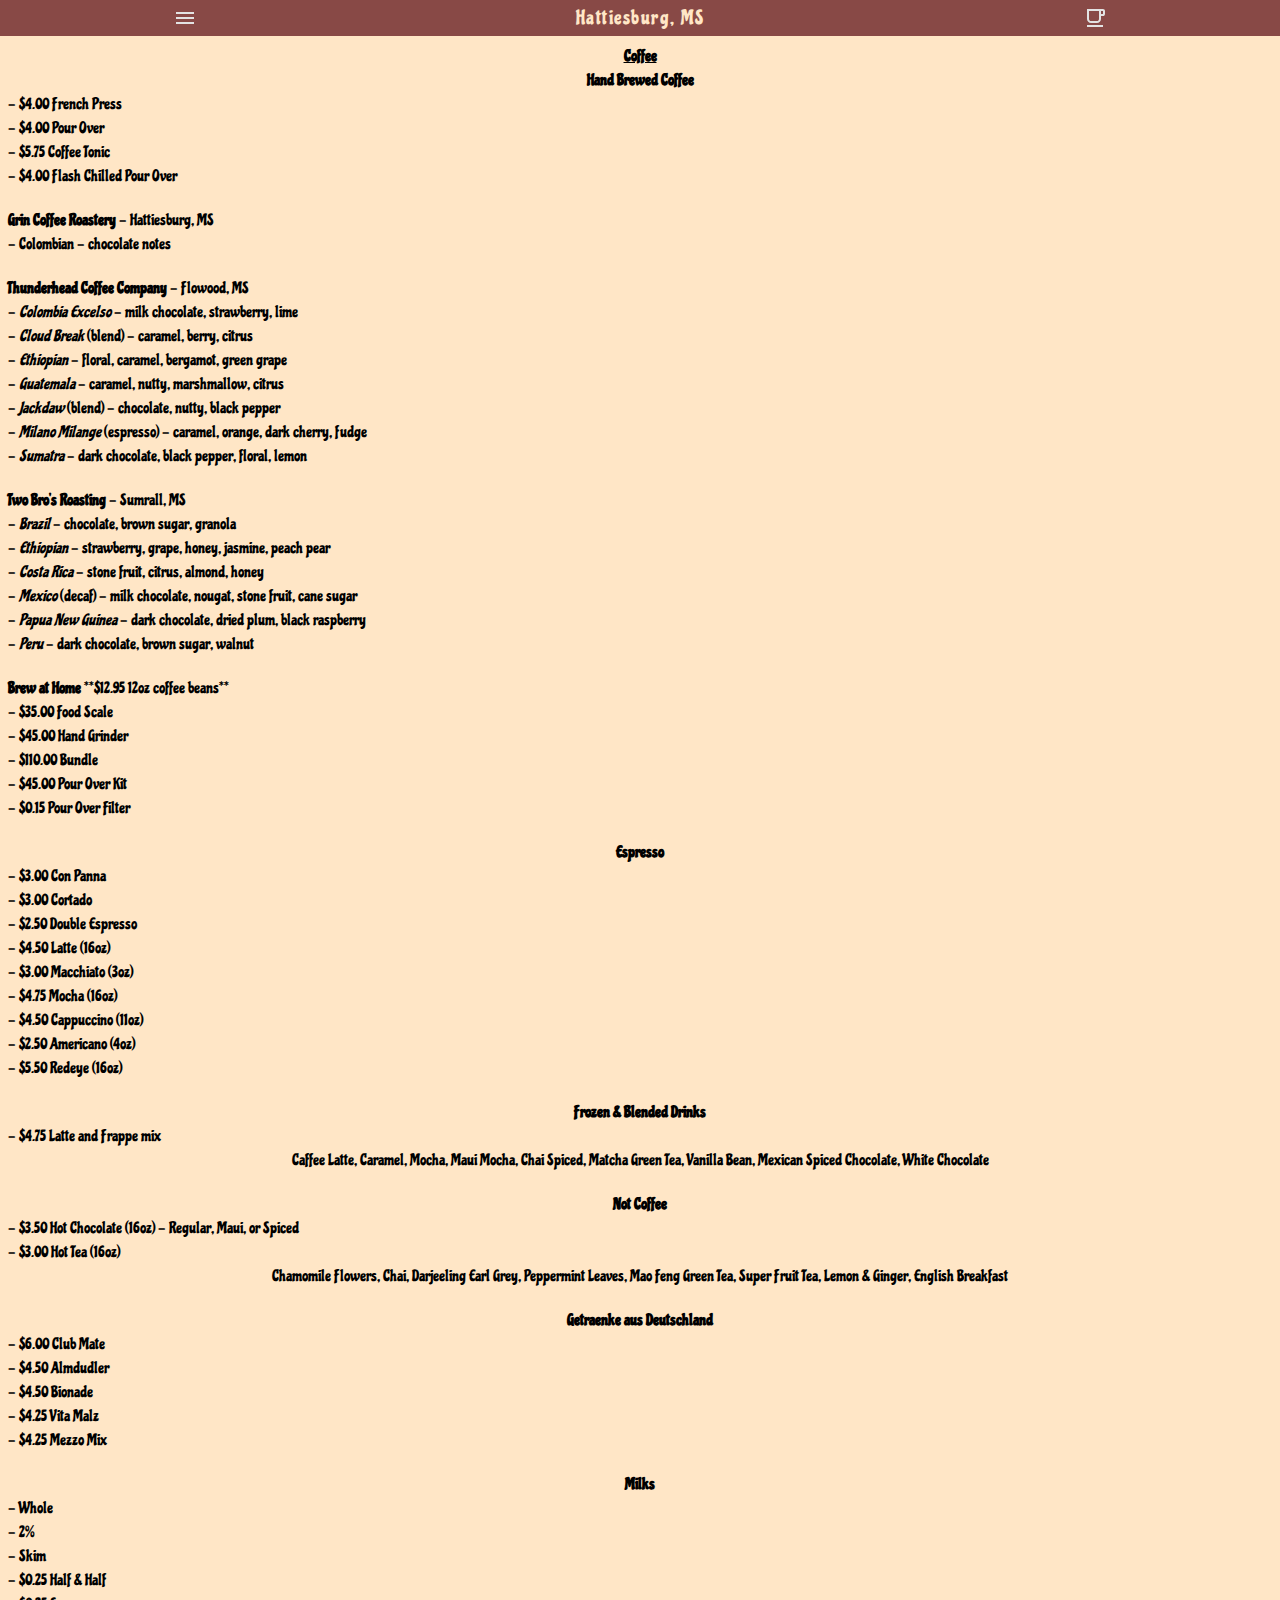
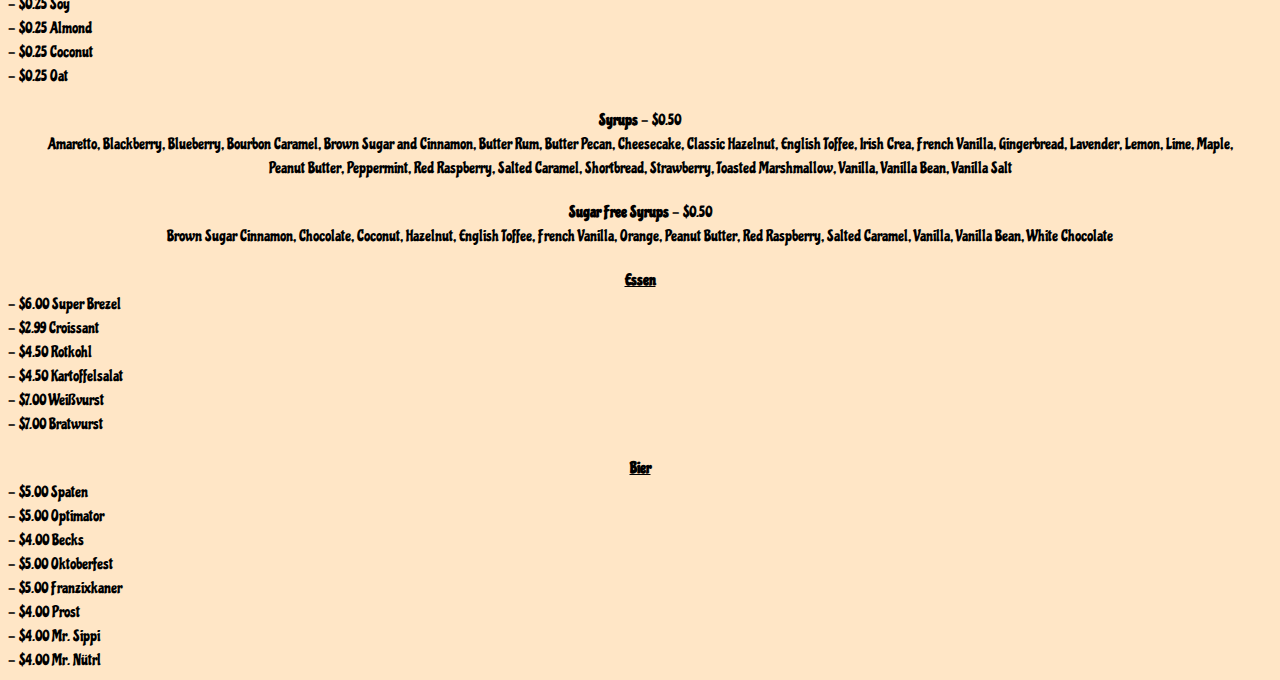
==== menu.html @ 85733a0f "initial commit; mockup complete" ====
<!DOCTYPE html>
<html lang="en">
  <head>
    <meta charset="UTF-8" />
    <meta name="viewport" content="width=device-width, initial-scale=1.0" />
    <link rel="stylesheet" href="output.css" />

    <link rel="preconnect" href="https://fonts.googleapis.com" />
    <link rel="preconnect" href="https://fonts.gstatic.com" crossorigin />
    <link
      href="https://fonts.googleapis.com/css2?family=Chicle&display=swap"
      rel="stylesheet"
    />

    <title>Kaffeehaus Fabelhaft</title>
  </head>
  <body class="bg-[#FFE6C6]">
    <nav class="bg-[#884946] flex justify-around">
      <button class="cursor-pointer hamburger move transition-transform">
        <img loading="lazy" src="images/hamburger.svg" alt="" />
      </button>
      <h1
        class="font-nav text-xl text-nowrap text-center text-[#FFE6C6] p-1 pl-8 pr-8 tracking-[0.075em]"
      >
        Hattiesburg, MS
      </h1>
      <img
        loading="lazy"
        class="fill-[#FFE6C6]"
        src="images/coffee.svg"
        alt=""
      />
    </nav>

    <main class="font-nav">
      <div class="p-2 flex flex-col space-y-5">
        <div class="flex flex-col space-y-5">
          <ul>
            <h1 id="coffee" class="text-center">
              <u><strong>Coffee</strong></u>
            </h1>
            <h1 class="text-center"><strong>Hand Brewed Coffee</strong></h1>
            <li>- $4.00 French Press</li>
            <li>- $4.00 Pour Over</li>
            <li>- $5.75 Coffee Tonic</li>
            <li>- $4.00 Flash Chilled Pour Over</li>
          </ul>
          <ul>
            <h1><strong>Grin Coffee Roastery</strong> - Hattiesburg, MS</h1>
            <li>- Colombian - chocolate notes</li>
          </ul>
          <ul>
            <h1><strong>Thunderhead Coffee Company</strong> - Flowood, MS</h1>
            <li>
              - <i>Colombia Excelso</i> - milk chocolate, strawberry, lime
            </li>
            <li>- <i>Cloud Break</i> (blend) - caramel, berry, citrus</li>
            <li>- <i>Ethiopian</i> - floral, caramel, bergamot, green grape</li>
            <li>- <i>Guatemala</i> - caramel, nutty, marshmallow, citrus</li>
            <li>- <i>Jackdaw </i>(blend) - chocolate, nutty, black pepper</li>
            <li>
              - <i>Milano Milange</i> (espresso) - caramel, orange, dark cherry,
              fudge
            </li>
            <li>
              - <i>Sumatra</i> - dark chocolate, black pepper, floral, lemon
            </li>
          </ul>
          <ul>
            <h1><strong>Two Bro's Roasting</strong> - Sumrall, MS</h1>
            <li>- <i>Brazil</i> - chocolate, brown sugar, granola</li>
            <li>
              - <i>Ethiopian</i> - strawberry, grape, honey, jasmine, peach pear
            </li>
            <li>- <i>Costa Rica</i> - stone fruit, citrus, almond, honey</li>
            <li>
              - <i>Mexico</i> (decaf) - milk chocolate, nougat, stone fruit,
              cane sugar
            </li>
            <li>
              - <i>Papua New Guinea</i> - dark chocolate, dried plum, black
              raspberry
            </li>
            <li>- <i>Peru</i> - dark chocolate, brown sugar, walnut</li>
          </ul>
          <ul>
            <h1><strong>Brew at Home</strong> **$12.95 12oz coffee beans**</h1>
            <li>- $35.00 Food Scale</li>
            <li>- $45.00 Hand Grinder</li>
            <li>- $110.00 Bundle</li>
            <li>- $45.00 Pour Over Kit</li>
            <li>- $0.15 Pour Over Filter</li>
          </ul>
        </div>

        <div class="flex flex-col space-y-5">
          <ul>
            <h1 class="text-center"><strong>Espresso</strong></h1>
            <li>- $3.00 Con Panna</li>
            <li>- $3.00 Cortado</li>
            <li>- $2.50 Double Espresso</li>
            <li>- $4.50 Latte (16oz)</li>
            <li>- $3.00 Macchiato (3oz)</li>
            <li>- $4.75 Mocha (16oz)</li>
            <li>- $4.50 Cappuccino (11oz)</li>
            <li>- $2.50 Americano (4oz)</li>
            <li>- $5.50 Redeye (16oz)</li>
          </ul>

          <ul>
            <h1 class="text-center">
              <strong>Frozen & Blended Drinks</strong>
            </h1>
            <li>- $4.75 Latte and Frappe mix</li>
            <li class="text-center pl-6 pr-6">
              Caffee Latte, Caramel, Mocha, Maui Mocha, Chai Spiced, Matcha
              Green Tea, Vanilla Bean, Mexican Spiced Chocolate, White Chocolate
            </li>
          </ul>

          <ul>
            <h1 class="text-center">
              <strong>Not Coffee</strong>
            </h1>
            <li>- $3.50 Hot Chocolate (16oz) - Regular, Maui, or Spiced</li>
            <li>- $3.00 Hot Tea (16oz)</li>
            <li class="text-center pl-6 pr-6">
              Chamomile Flowers, Chai, Darjeeling Earl Grey, Peppermint Leaves,
              Mao Feng Green Tea, Super Fruit Tea, Lemon & Ginger, English
              Breakfast
            </li>
          </ul>

          <ul>
            <h1 class="text-center">
              <strong>Getraenke aus Deutschland</strong>
            </h1>
            <li>- $6.00 Club Mate</li>
            <li>- $4.50 Almdudler</li>
            <li>- $4.50 Bionade</li>
            <li>- $4.25 Vita Malz</li>
            <li>- $4.25 Mezzo Mix</li>
          </ul>

          <ul>
            <h1 class="text-center">
              <strong>Milks</strong>
            </h1>
            <li>- Whole</li>
            <li>- 2%</li>
            <li>- Skim</li>
            <li>- $0.25 Half & Half</li>
            <li>- $0.25 Soy</li>
            <li>- $0.25 Almond</li>
            <li>- $0.25 Coconut</li>
            <li>- $0.25 Oat</li>
          </ul>
        </div>

        <div class="flex flex-col space-y-5">
          <ul>
            <h1 class="text-center"><strong>Syrups</strong> - $0.50</h1>
            <li class="text-center pl-6 pr-6">
              Amaretto, Blackberry, Blueberry, Bourbon Caramel, Brown Sugar and Cinnamon, Butter Rum, Butter Pecan, Cheesecake, Classic Hazelnut, English Toffee, Irish Crea, French Vanilla, Gingerbread, Lavender, Lemon, Lime, Maple, Peanut Butter, Peppermint, Red Raspberry, Salted Caramel, Shortbread, Strawberry, Toasted Marshmallow, Vanilla, Vanilla Bean, Vanilla Salt
            </li>
          </ul>

          <ul>
            <h1 class="text-center"><strong>Sugar Free Syrups</strong> - $0.50</h1>
            <li class="text-center pl-6 pr-6">
              Brown Sugar Cinnamon, Chocolate, Coconut, Hazelnut, English Toffee, French Vanilla, Orange, Peanut Butter, Red Raspberry, Salted Caramel, Vanilla, Vanilla Bean, White Chocolate
            </li>
          </ul>

          <ul>
            <h1 id="food" class="text-center">
              <u><strong>Essen</strong></u>
            </h1>
            <li>- $6.00 Super Brezel</li>
            <li>- $2.99 Croissant</li>
            <li>- $4.50 Rotkohl</li>
            <li>- $4.50 Kartoffelsalat</li>
            <li>- $7.00 Weißvurst</li>
            <li>- $7.00 Bratwurst</li>
          </ul>

          <ul>
            <h1 id="beer" class="text-center">
              <u><strong>Bier</strong></u>
            </h1>
            <li>- $5.00 Spaten</li>
            <li>- $5.00 Optimator</li>
            <li>- $4.00 Becks</li>
            <li>- $5.00 Oktoberfest</li>
            <li>- $5.00 Franzixkaner</li>
            <li>- $4.00 Prost</li>
            <li>- $4.00 Mr. Sippi</li>
            <li>- $4.00 Mr. Nütrl</li>
          </ul>

        </div>
      </div>
    </main>

    <ul
      class="menu p-1 m-0 fixed top-0 left-0 h-screen bg-[#884946] transform -translate-x-full transition-transform flex flex-col justify-evenly font-nav text-[#FFE6C6] text-center"
    >
      <a href="index.html">
        <li>Home</li>
      </a>
      <a href="menu.html">
        <li>Menu</li>
      </a>
      <a href="#">
        <li>Events</li>
      </a>
    </ul>

    <script>
      document
        .querySelector(".hamburger")
        .addEventListener("click", function () {
          document.querySelector(".menu").classList.toggle("translate-x-0");
          document.querySelector(".move").classList.toggle("translate-x-full");
        });
    </script>
  </body>
</html>
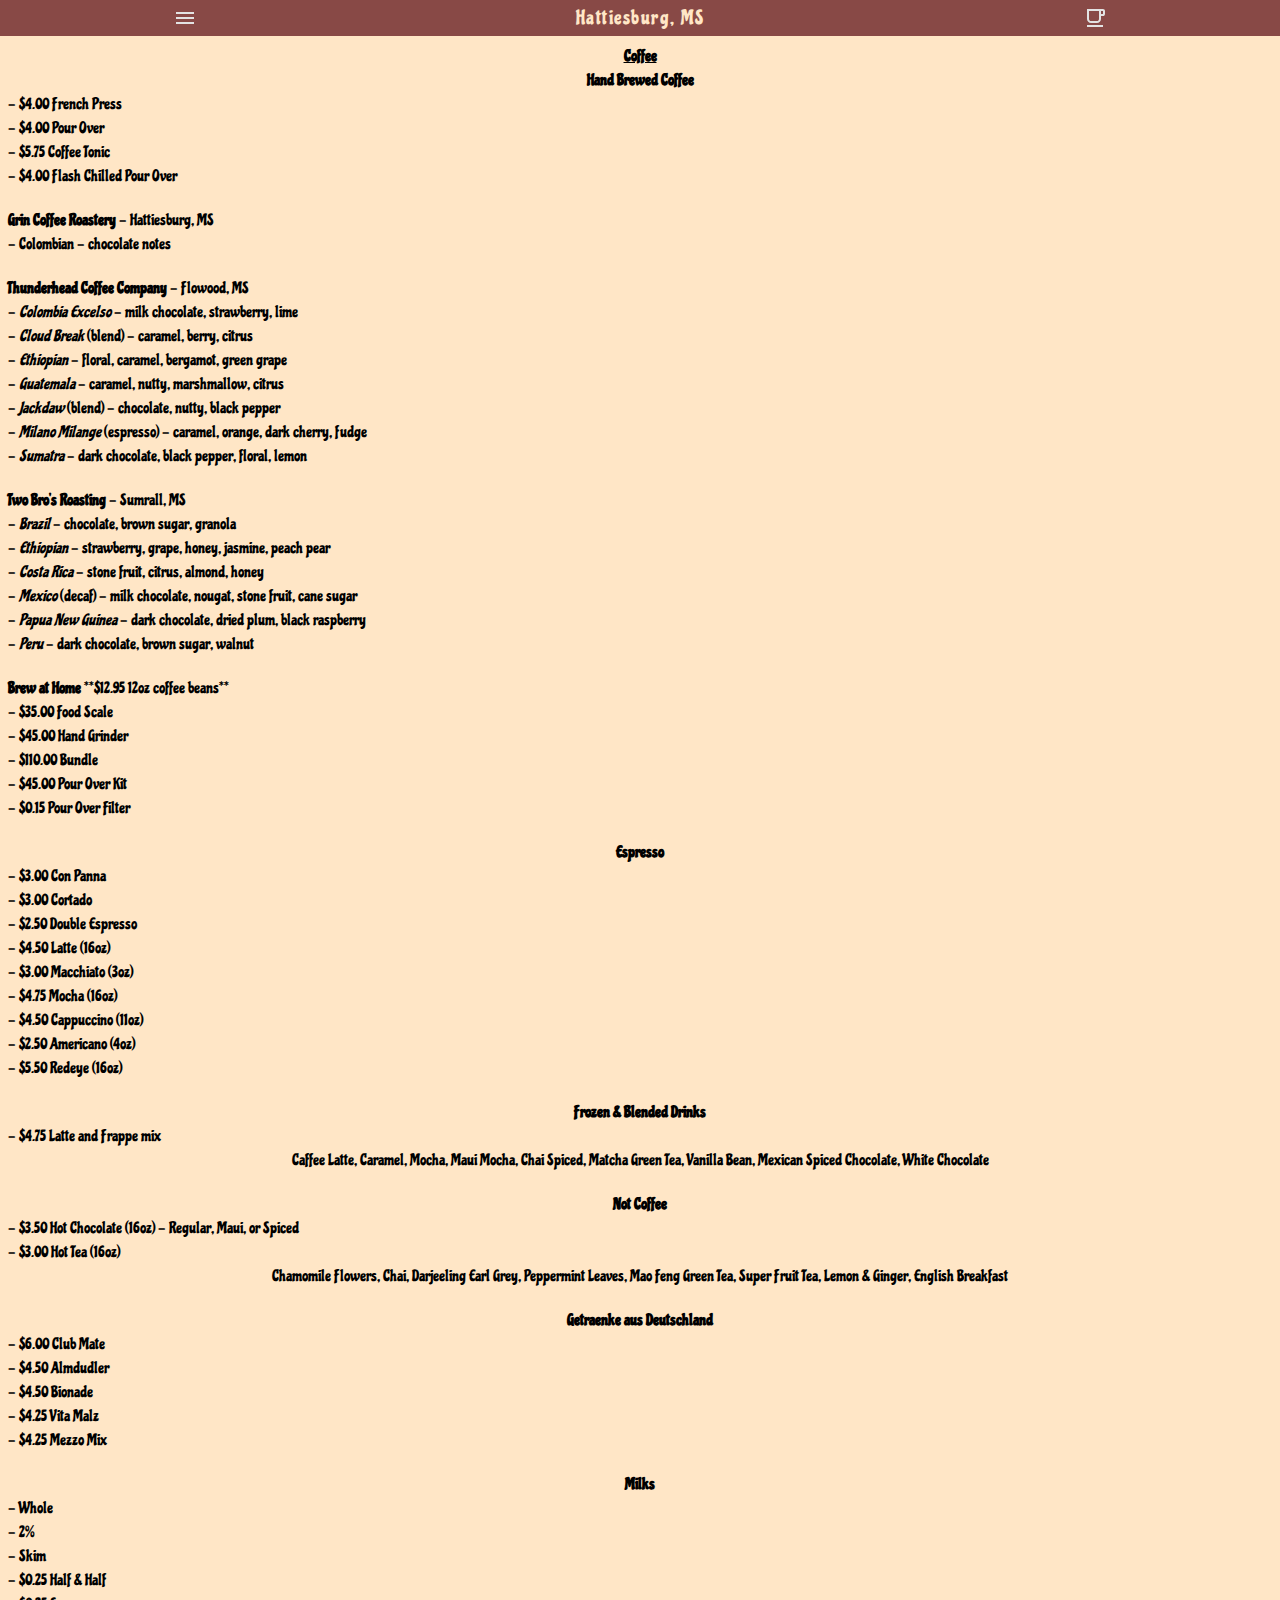
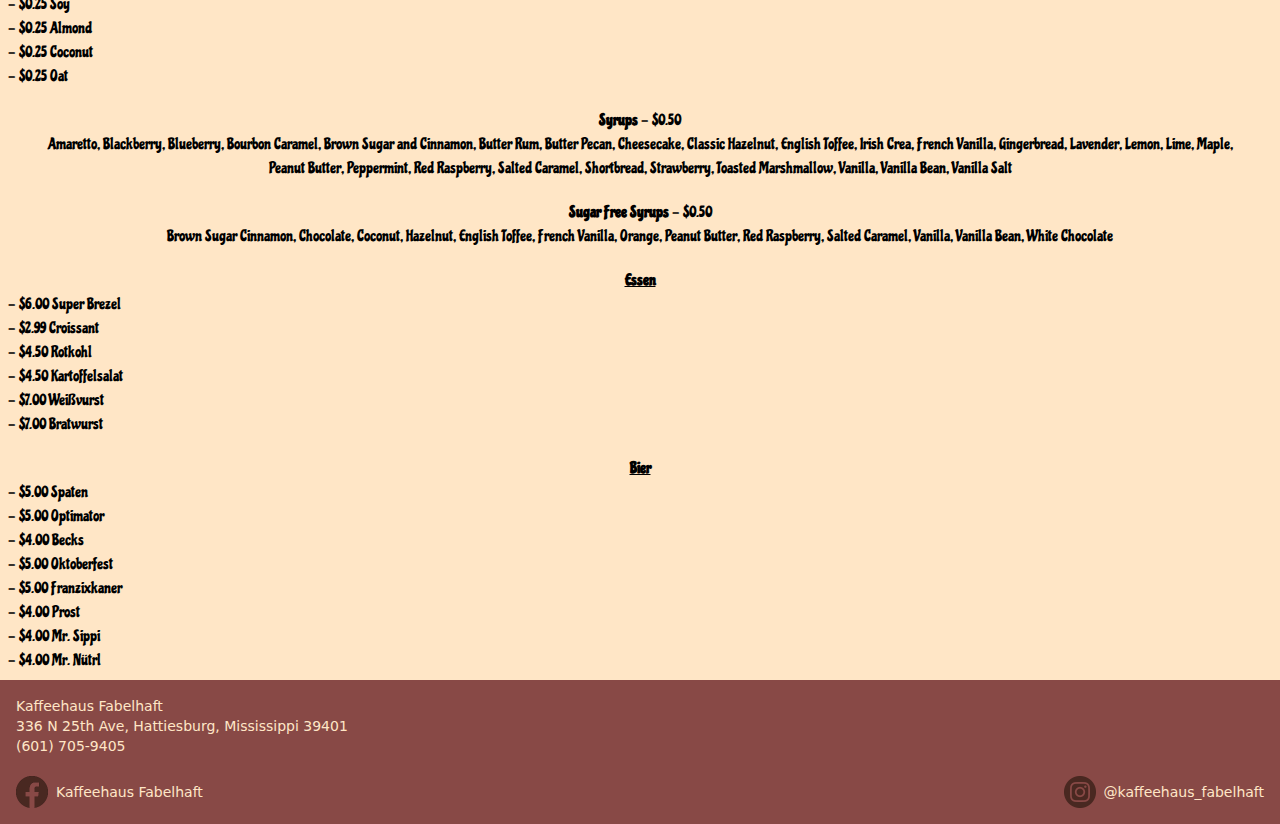
==== commit 95a66580: "fixed navbar on menu and added footer; added working social links on buttons" ====
--- a/menu.html
+++ b/menu.html
@@ -14,25 +14,33 @@
 
     <title>Kaffeehaus Fabelhaft</title>
   </head>
-  <body class="bg-[#FFE6C6]">
-    <nav class="bg-[#884946] flex justify-around">
+  <body class="bg-khy">
+    <nav class="bg-khr flex justify-around">
       <button class="cursor-pointer hamburger move transition-transform">
         <img loading="lazy" src="images/hamburger.svg" alt="" />
       </button>
       <h1
-        class="font-nav text-xl text-nowrap text-center text-[#FFE6C6] p-1 pl-8 pr-8 tracking-[0.075em]"
+        class="font-nav text-xl text-nowrap text-center text-khy p-1 pl-8 pr-8 tracking-[0.075em]"
       >
         Hattiesburg, MS
       </h1>
-      <img
-        loading="lazy"
-        class="fill-[#FFE6C6]"
-        src="images/coffee.svg"
-        alt=""
-      />
+      <img loading="lazy" class="fill-khy" src="images/coffee.svg" alt="" />
     </nav>
 
     <main class="font-nav">
+      <ul
+        class="space-y-5 animate-fadeinfast text-2xl menu p-2 m-0 fixed bg-khr flex flex-col justify-evenly font-nav text-khy text-center hidden z-10"
+      >
+        <a href="index.html">
+          <li>Home</li>
+        </a>
+        <a href="menu.html">
+          <li>Menu</li>
+        </a>
+        <a href="#">
+          <li>Events</li>
+        </a>
+      </ul>
       <div class="p-2 flex flex-col space-y-5">
         <div class="flex flex-col space-y-5">
           <ul>
@@ -161,14 +169,23 @@
           <ul>
             <h1 class="text-center"><strong>Syrups</strong> - $0.50</h1>
             <li class="text-center pl-6 pr-6">
-              Amaretto, Blackberry, Blueberry, Bourbon Caramel, Brown Sugar and Cinnamon, Butter Rum, Butter Pecan, Cheesecake, Classic Hazelnut, English Toffee, Irish Crea, French Vanilla, Gingerbread, Lavender, Lemon, Lime, Maple, Peanut Butter, Peppermint, Red Raspberry, Salted Caramel, Shortbread, Strawberry, Toasted Marshmallow, Vanilla, Vanilla Bean, Vanilla Salt
-            </li>
-          </ul>
-
-          <ul>
-            <h1 class="text-center"><strong>Sugar Free Syrups</strong> - $0.50</h1>
-            <li class="text-center pl-6 pr-6">
-              Brown Sugar Cinnamon, Chocolate, Coconut, Hazelnut, English Toffee, French Vanilla, Orange, Peanut Butter, Red Raspberry, Salted Caramel, Vanilla, Vanilla Bean, White Chocolate
+              Amaretto, Blackberry, Blueberry, Bourbon Caramel, Brown Sugar and
+              Cinnamon, Butter Rum, Butter Pecan, Cheesecake, Classic Hazelnut,
+              English Toffee, Irish Crea, French Vanilla, Gingerbread, Lavender,
+              Lemon, Lime, Maple, Peanut Butter, Peppermint, Red Raspberry,
+              Salted Caramel, Shortbread, Strawberry, Toasted Marshmallow,
+              Vanilla, Vanilla Bean, Vanilla Salt
+            </li>
+          </ul>
+
+          <ul>
+            <h1 class="text-center">
+              <strong>Sugar Free Syrups</strong> - $0.50
+            </h1>
+            <li class="text-center pl-6 pr-6">
+              Brown Sugar Cinnamon, Chocolate, Coconut, Hazelnut, English
+              Toffee, French Vanilla, Orange, Peanut Butter, Red Raspberry,
+              Salted Caramel, Vanilla, Vanilla Bean, White Chocolate
             </li>
           </ul>
 
@@ -197,32 +214,45 @@
             <li>- $4.00 Mr. Sippi</li>
             <li>- $4.00 Mr. Nütrl</li>
           </ul>
-
         </div>
       </div>
     </main>
 
-    <ul
-      class="menu p-1 m-0 fixed top-0 left-0 h-screen bg-[#884946] transform -translate-x-full transition-transform flex flex-col justify-evenly font-nav text-[#FFE6C6] text-center"
-    >
-      <a href="index.html">
-        <li>Home</li>
-      </a>
-      <a href="menu.html">
-        <li>Menu</li>
-      </a>
-      <a href="#">
-        <li>Events</li>
-      </a>
-    </ul>
-
     <script>
-      document
-        .querySelector(".hamburger")
-        .addEventListener("click", function () {
-          document.querySelector(".menu").classList.toggle("translate-x-0");
-          document.querySelector(".move").classList.toggle("translate-x-full");
-        });
+      document.querySelector(".hamburger").addEventListener("click", shownav);
+
+      function shownav(e) {
+        document.querySelector(".menu").classList.toggle("hidden");
+      }
     </script>
   </body>
+
+  <footer class="text-khy bg-khr text-sm">
+    <div class="h-20 p-4">
+      <p>Kaffeehaus Fabelhaft</p>
+      <p>336 N 25th Ave, Hattiesburg, Mississippi 39401</p>
+      <p>(601) 705-9405</p>
+    </div>
+    <div class="flex w-screen justify-between p-4">
+      <div class="flex items-center text-center space-x-2">
+        <a
+          href="https://www.facebook.com/p/Kaffeehaus-Fabelhaft-100089285530508/"
+          ><img
+            class="w-8"
+            src="images/facebook.png"
+            alt="Link to the Kaffeehaus Fabelhaft Facebook page."
+        /></a>
+        <p>Kaffeehaus Fabelhaft</p>
+      </div>
+      <div class="flex items-center text-center space-x-2">
+        <a href="https://www.instagram.com/kaffeehaus_fabelhaft/"
+          ><img
+            class="w-8"
+            src="images/instagram.png"
+            alt="Link to the Kaffeehaus Fabelhaft Instagram page."
+        /></a>
+        <p>@kaffeehaus_fabelhaft</p>
+      </div>
+    </div>
+  </footer>
 </html>
